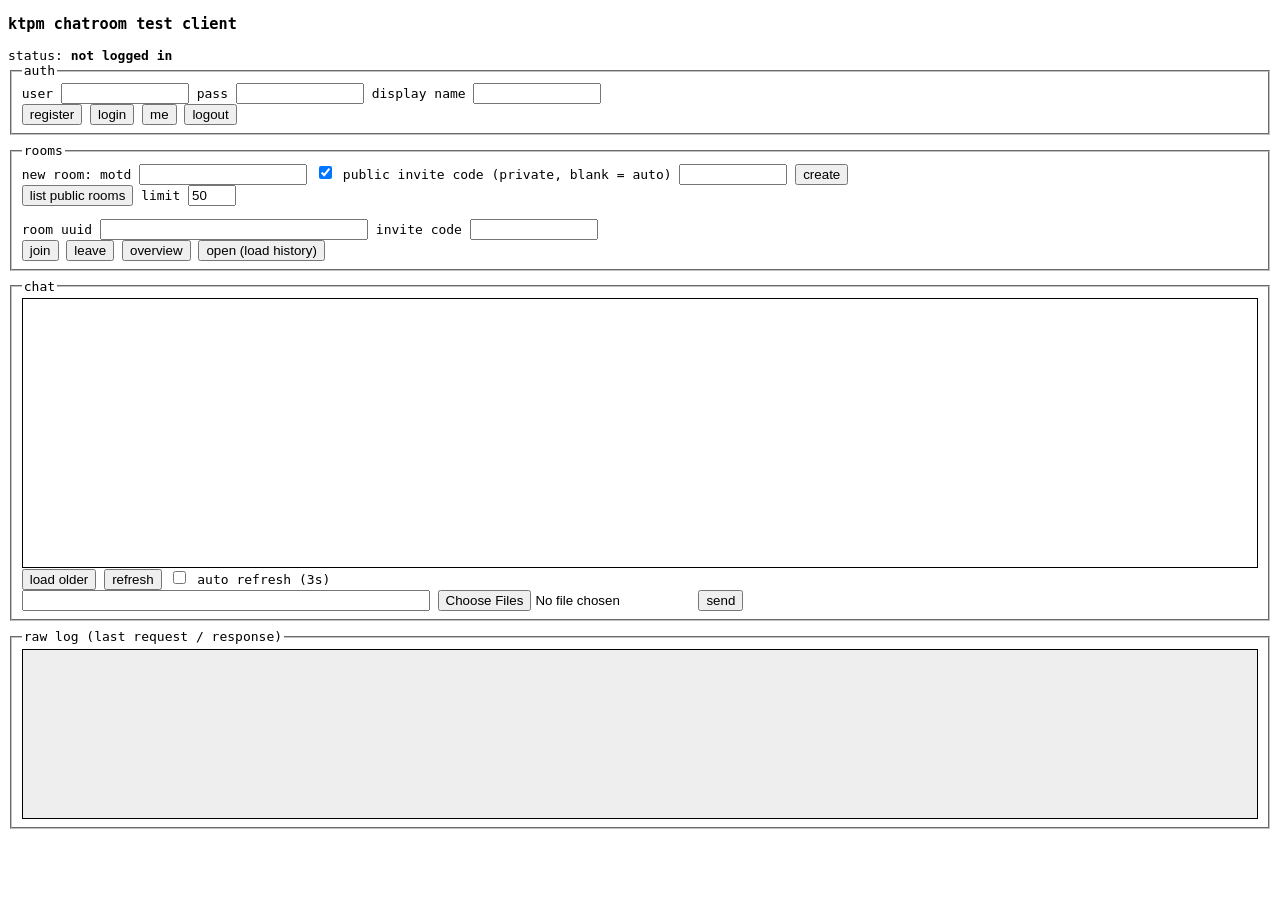
==== src/main/resources/public/index.html @ a8421471 "feat: added javalin endpoints, fixed some problems, basically finished" ====
<!DOCTYPE html>
<html>
<head>
<meta charset="UTF-8">
<title>ktpm chatroom (test client)</title>
<style>
  body { font-family: monospace; margin: 8px; }
  fieldset { margin-bottom: 8px; }
  input[type=text], input[type=password] { width: 260px; }
  #messages { border: 1px solid #000; height: 260px; overflow-y: scroll; padding: 4px; }
  .msg { border-bottom: 1px dotted #999; padding: 2px 0; }
  .meta { color: #666; }
  #log { border: 1px solid #000; height: 160px; overflow-y: scroll; padding: 4px; white-space: pre-wrap; background: #eee; }
</style>
</head>
<body>

<h3>ktpm chatroom test client</h3>
<div>status: <b id="whoami">not logged in</b></div>

<fieldset>
  <legend>auth</legend>
  user <input type="text" id="username" style="width:120px">
  pass <input type="password" id="password" style="width:120px">
  display name <input type="text" id="displayName" style="width:120px">
  <br>
  <button onclick="register()">register</button>
  <button onclick="login()">login</button>
  <button onclick="me()">me</button>
  <button onclick="logout()">logout</button>
</fieldset>

<fieldset>
  <legend>rooms</legend>
  new room: motd <input type="text" id="newMotd" style="width:160px">
  <label><input type="checkbox" id="newPublic" checked> public</label>
  invite code (private, blank = auto) <input type="text" id="newCode" style="width:100px">
  <button onclick="createRoom()">create</button>
  <br>
  <button onclick="listRooms()">list public rooms</button>
  limit <input type="text" id="roomLimit" value="50" style="width:40px">
  <ul id="rooms"></ul>
  room uuid <input type="text" id="roomId">
  invite code <input type="text" id="inviteCode" style="width:120px">
  <br>
  <button onclick="joinRoom()">join</button>
  <button onclick="leaveRoom()">leave</button>
  <button onclick="overview()">overview</button>
  <button onclick="loadHistory(true)">open (load history)</button>
</fieldset>

<fieldset>
  <legend>chat</legend>
  <div id="messages"></div>
  <button onclick="loadHistory(false)">load older</button>
  <button onclick="loadHistory(true)">refresh</button>
  <label><input type="checkbox" id="autoRefresh" onchange="toggleAuto()"> auto refresh (3s)</label>
  <br>
  <input type="text" id="content" style="width:400px" onkeydown="if(event.key==='Enter')sendMessage()">
  <input type="file" id="file" multiple>
  <button onclick="sendMessage()">send</button>
</fieldset>

<fieldset>
  <legend>raw log (last request / response)</legend>
  <div id="log"></div>
</fieldset>

<script>
var session = localStorage.getItem('session') || null;
var oldest = null;      // uuid of oldest loaded message, for "load older"
var autoTimer = null;

function $(id) { return document.getElementById(id); }

function log(s) {
  var d = $('log');
  d.textContent += s + '\n';
  d.scrollTop = d.scrollHeight;
}

async function api(method, path, body) {
  var headers = {};
  if (body !== undefined) headers['Content-Type'] = 'application/json';
  if (session) headers['Authorization'] = 'Bearer ' + session;
  log('> ' + method + ' ' + path + (body !== undefined ? ' ' + JSON.stringify(body).slice(0, 300) : ''));
  var res, text;
  try {
    res = await fetch(path, { method: method, headers: headers, body: body !== undefined ? JSON.stringify(body) : undefined });
    text = await res.text();
  } catch (e) {
    log('< NETWORK ERROR ' + e);
    return { ok: false, status: 0, data: null };
  }
  var data = null;
  try { data = text ? JSON.parse(text) : null; } catch (e) { data = text; }
  log('< ' + res.status + ' ' + (typeof data === 'string' ? data : JSON.stringify(data)).slice(0, 600));
  return { ok: res.ok, status: res.status, data: data };
}

function esc(s) {
  return String(s).replace(/&/g, '&amp;').replace(/</g, '&lt;').replace(/>/g, '&gt;');
}

// ---- auth ----
async function register() {
  await api('POST', '/api/auth/register', {
    username: $('username').value, password: $('password').value,
    display_name: $('displayName').value || undefined
  });
}

async function login() {
  var r = await api('POST', '/api/auth/login', { username: $('username').value, password: $('password').value });
  if (r.ok) {
    session = r.data.session_id;
    localStorage.setItem('session', session);
    await me();
  }
}

async function me() {
  var r = await api('GET', '/api/auth/me');
  if (r.ok) {
    $('whoami').textContent = r.data.display_name + ' (' + r.data.username + ') ' + r.data.uuid;
  } else {
    $('whoami').textContent = 'not logged in';
  }
}

async function logout() {
  await api('POST', '/api/auth/logout');
  session = null;
  localStorage.removeItem('session');
  $('whoami').textContent = 'not logged in';
}

// ---- rooms ----
async function listRooms() {
  var r = await api('GET', '/api/chatrooms/listing?limit=' + encodeURIComponent($('roomLimit').value || 0));
  var ul = $('rooms');
  ul.innerHTML = '';
  if (!r.ok) return;
  r.data.public_rooms.forEach(function (room) {
    var li = document.createElement('li');
    li.innerHTML = esc(room.roomUUID) + ' | ' + esc(room.motd) + ' | members: ' + room.members + ' ';
    var b = document.createElement('button');
    b.textContent = 'select';
    b.onclick = function () { $('roomId').value = room.roomUUID; };
    li.appendChild(b);
    ul.appendChild(li);
  });
}

function roomId() {
  var id = $('roomId').value.trim();
  if (!id) alert('enter a room uuid');
  return id;
}

async function createRoom() {
  var r = await api('POST', '/api/chatrooms', {
    motd: $('newMotd').value, is_public: $('newPublic').checked,
    invite_code: $('newCode').value || undefined
  });
  if (r.ok) {
    $('roomId').value = r.data.room_uuid;
    $('inviteCode').value = r.data.invite_code || '';
    alert('created ' + r.data.room_uuid + (r.data.invite_code ? '\ninvite code: ' + r.data.invite_code : ''));
  }
}

async function joinRoom() {
  var id = roomId(); if (!id) return;
  var code = $('inviteCode').value;
  await api('POST', '/api/chatrooms/' + id + '/join', code ? { room_invite_code: code } : {});
}

async function leaveRoom() {
  var id = roomId(); if (!id) return;
  await api('POST', '/api/chatrooms/' + id + '/leave', { silent_leave: false });
}

async function overview() {
  var id = roomId(); if (!id) return;
  var r = await api('GET', '/api/chatrooms/' + id + '/overview');
  if (r.ok) alert('motd: ' + r.data.motd + '\nowner: ' + r.data.owner + '\nmembers: ' + r.data.member_names.join(', '));
}

// ---- messages ----
function renderMessage(m) {
  var d = document.createElement('div');
  d.className = 'msg';
  d.dataset.uuid = m.chatMessageUUID;
  var t = new Date(m.unixTimestamp).toLocaleString();
  var html = '<span class="meta">[' + esc(t) + '] <b>' + esc(m.sender) + '</b>:</span> ' + esc(m.content);
  if (m.attachments && m.attachments.length) html += ' <span class="meta">attachments: ' + esc(m.attachments.join(', ')) + '</span>';
  html += ' <span class="meta">(' + esc(m.chatMessageUUID.slice(0, 8)) + ')</span> ';
  d.innerHTML = html;
  var e = document.createElement('button');
  e.textContent = 'edit';
  e.onclick = function () { editMessage(m); };
  var x = document.createElement('button');
  x.textContent = 'del';
  x.onclick = function () { deleteMessage(m); };
  d.appendChild(e);
  d.appendChild(x);
  return d;
}

// fresh=true: reload newest page. fresh=false: prepend the page before the oldest loaded message
async function loadHistory(fresh) {
  var id = roomId(); if (!id) return;
  var box = $('messages');
  var q = '?limit=50';
  if (!fresh && oldest) q += '&before_message=' + oldest;
  if (fresh) { box.innerHTML = ''; oldest = null; }
  var r = await api('GET', '/api/chatrooms/' + id + '/history' + q);
  if (!r.ok) return;
  var msgs = r.data.messages; // old -> new
  if (!msgs.length) return;
  var prevHeight = box.scrollHeight;
  var frag = document.createDocumentFragment();
  msgs.forEach(function (m) { frag.appendChild(renderMessage(m)); });
  box.insertBefore(frag, box.firstChild);
  oldest = msgs[0].chatMessageUUID;
  if (fresh) box.scrollTop = box.scrollHeight;
  else box.scrollTop = box.scrollHeight - prevHeight;
}

function readFile(f) {
  return new Promise(function (resolve, reject) {
    var fr = new FileReader();
    fr.onload = function () { resolve({ attachment: fr.result.split(',')[1], size: f.size }); };
    fr.onerror = reject;
    fr.readAsDataURL(f);
  });
}

async function sendMessage() {
  var id = roomId(); if (!id) return;
  var body = { message_content: $('content').value };
  var files = $('file').files;
  if (files.length) body.uploaded_files = await Promise.all(Array.prototype.map.call(files, readFile));
  var r = await api('POST', '/api/chatrooms/' + id + '/messages', body);
  if (r.ok) {
    $('content').value = '';
    $('file').value = '';
    loadHistory(true);
  }
}

async function editMessage(m) {
  var id = roomId(); if (!id) return;
  var text = prompt('new content', m.content);
  if (text === null) return;
  var keep = confirm('keep attachments? (OK = yes, Cancel = no)');
  var r = await api('PATCH', '/api/chatrooms/' + id + '/messages/' + m.chatMessageUUID, { new_content: text, keep_attachments: keep });
  if (r.ok) loadHistory(true);
}

async function deleteMessage(m) {
  var id = roomId(); if (!id) return;
  if (!confirm('delete this message?')) return;
  var r = await api('DELETE', '/api/chatrooms/' + id + '/messages/' + m.chatMessageUUID);
  if (r.ok) loadHistory(true);
}

function toggleAuto() {
  if (autoTimer) { clearInterval(autoTimer); autoTimer = null; }
  if ($('autoRefresh').checked) autoTimer = setInterval(function () { if ($('roomId').value.trim()) loadHistory(true); }, 3000);
}

if (session) me();
</script>
</body>
</html>
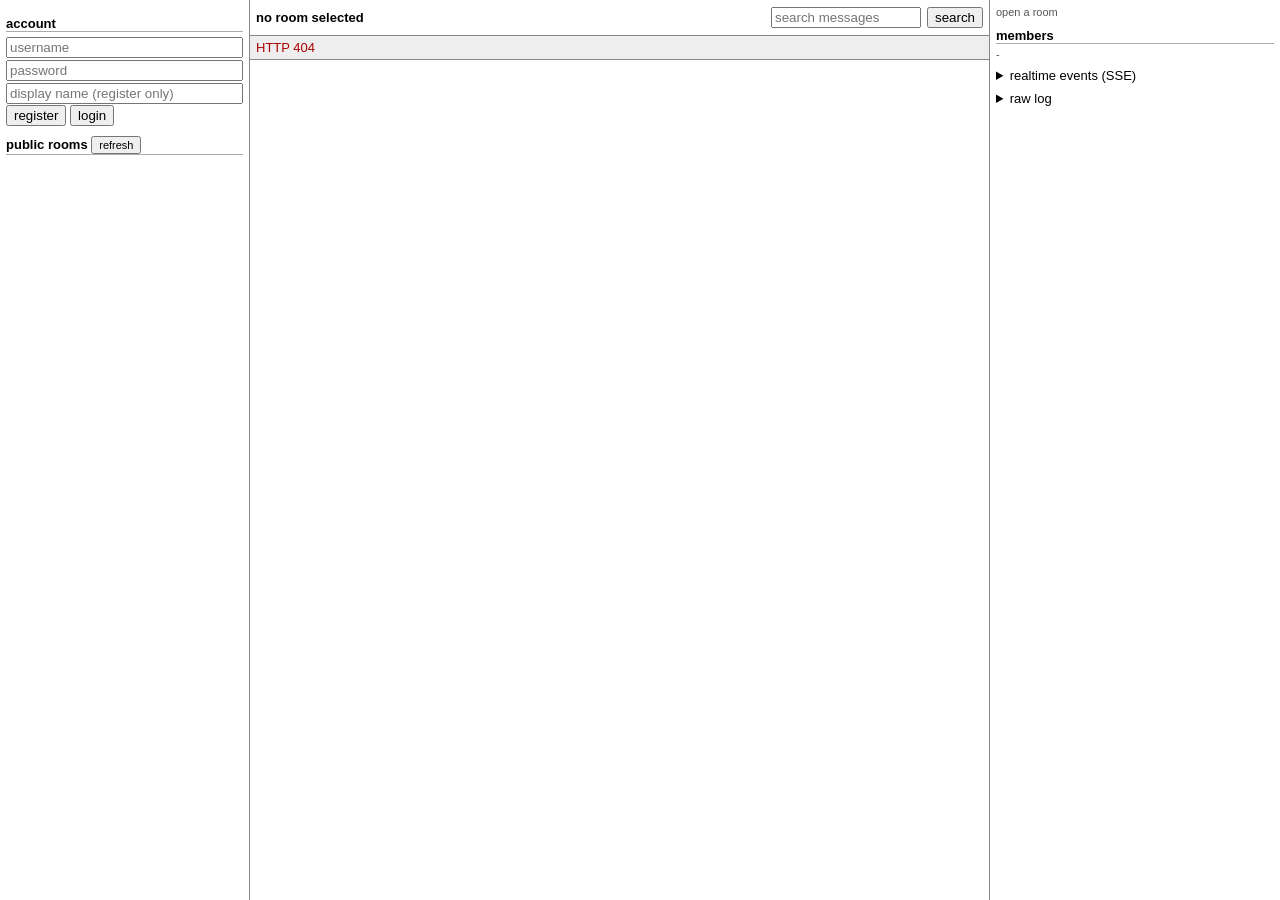
==== commit b6be1cc0: "feat: Added test frontend" ====
--- a/src/main/resources/public/index.html
+++ b/src/main/resources/public/index.html
@@ -2,76 +2,221 @@
 <html>
 <head>
 <meta charset="UTF-8">
+<meta name="viewport" content="width=device-width, initial-scale=1">
 <title>ktpm chatroom (test client)</title>
 <style>
-  body { font-family: monospace; margin: 8px; }
-  fieldset { margin-bottom: 8px; }
-  input[type=text], input[type=password] { width: 260px; }
-  #messages { border: 1px solid #000; height: 260px; overflow-y: scroll; padding: 4px; }
-  .msg { border-bottom: 1px dotted #999; padding: 2px 0; }
-  .meta { color: #666; }
-  #log { border: 1px solid #000; height: 160px; overflow-y: scroll; padding: 4px; white-space: pre-wrap; background: #eee; }
+  /* layout only: 3 columns like discord, left = account + rooms, middle = chat, right = room info + members */
+  * { box-sizing: border-box; }
+  html, body { height: 100%; margin: 0; }
+  body { font-family: sans-serif; font-size: 13px; }
+  #app { display: grid; grid-template-columns: 250px 1fr 290px; height: 100vh; }
+  .col { overflow-y: auto; padding: 6px; border-right: 1px solid #888; }
+  .col:last-child { border-right: none; }
+  #center { display: flex; flex-direction: column; padding: 0; overflow: hidden; }
+  #header { padding: 6px; border-bottom: 1px solid #888; display: flex; gap: 6px; align-items: center; flex-wrap: wrap; }
+  #header .grow { flex: 1; }
+  #banner { padding: 4px 6px; border-bottom: 1px solid #888; background: #eee; display: none; }
+  #messages { flex: 1; overflow-y: auto; padding: 6px; }
+  #composer { border-top: 1px solid #888; padding: 6px; display: flex; gap: 6px; align-items: center; flex-wrap: wrap; }
+  #composer #content { flex: 1; min-width: 160px; }
+  #joinbar { border-bottom: 1px solid #888; background: #eee; padding: 6px; }
+  .msg { padding: 3px 0; border-bottom: 1px dotted #aaa; }
+  .meta { color: #555; }
+  .content { white-space: pre-wrap; word-break: break-word; }
+  .att img, .att video { max-width: 280px; max-height: 200px; display: block; margin-top: 3px; }
+  .msg .acts { display: inline-block; margin-left: 6px; }
+  h4 { margin: 10px 0 4px 0; border-bottom: 1px solid #aaa; }
+  .row { display: flex; align-items: center; gap: 5px; padding: 2px 0; cursor: default; }
+  .row.click { cursor: pointer; }
+  .row.active { background: #ddd; }
+  .row .name { flex: 1; overflow: hidden; text-overflow: ellipsis; white-space: nowrap; }
+  .av { width: 24px; height: 24px; border: 1px solid #888; flex: none; display: inline-flex; align-items: center; justify-content: center; overflow: hidden; }
+  .av img { width: 100%; height: 100%; object-fit: cover; }
+  .big { width: 64px; height: 64px; }
+  .badge { border: 1px solid #888; padding: 0 3px; font-size: 11px; }
+  .member { padding: 3px 0; border-bottom: 1px dotted #aaa; }
+  .member .btns button { font-size: 11px; padding: 0 3px; }
+  input[type=text], input[type=password], select { width: 100%; margin: 1px 0; }
+  .inline input[type=text] { width: auto; }
+  .small { font-size: 11px; color: #555; }
+  .err { color: #a00; }
+  details { margin-top: 8px; }
+  #log, #events { height: 130px; overflow-y: scroll; white-space: pre-wrap; font-family: monospace; font-size: 11px; background: #eee; border: 1px solid #888; padding: 2px; }
+  .hidden { display: none !important; }
 </style>
 </head>
 <body>
-
-<h3>ktpm chatroom test client</h3>
-<div>status: <b id="whoami">not logged in</b></div>
-
-<fieldset>
-  <legend>auth</legend>
-  user <input type="text" id="username" style="width:120px">
-  pass <input type="password" id="password" style="width:120px">
-  display name <input type="text" id="displayName" style="width:120px">
-  <br>
-  <button onclick="register()">register</button>
-  <button onclick="login()">login</button>
-  <button onclick="me()">me</button>
-  <button onclick="logout()">logout</button>
-</fieldset>
-
-<fieldset>
-  <legend>rooms</legend>
-  new room: motd <input type="text" id="newMotd" style="width:160px">
-  <label><input type="checkbox" id="newPublic" checked> public</label>
-  invite code (private, blank = auto) <input type="text" id="newCode" style="width:100px">
-  <button onclick="createRoom()">create</button>
-  <br>
-  <button onclick="listRooms()">list public rooms</button>
-  limit <input type="text" id="roomLimit" value="50" style="width:40px">
-  <ul id="rooms"></ul>
-  room uuid <input type="text" id="roomId">
-  invite code <input type="text" id="inviteCode" style="width:120px">
-  <br>
-  <button onclick="joinRoom()">join</button>
-  <button onclick="leaveRoom()">leave</button>
-  <button onclick="overview()">overview</button>
-  <button onclick="loadHistory(true)">open (load history)</button>
-</fieldset>
-
-<fieldset>
-  <legend>chat</legend>
-  <div id="messages"></div>
-  <button onclick="loadHistory(false)">load older</button>
-  <button onclick="loadHistory(true)">refresh</button>
-  <label><input type="checkbox" id="autoRefresh" onchange="toggleAuto()"> auto refresh (3s)</label>
-  <br>
-  <input type="text" id="content" style="width:400px" onkeydown="if(event.key==='Enter')sendMessage()">
-  <input type="file" id="file" multiple>
-  <button onclick="sendMessage()">send</button>
-</fieldset>
-
-<fieldset>
-  <legend>raw log (last request / response)</legend>
-  <div id="log"></div>
-</fieldset>
+<div id="app">
+
+  <!-- left: account, rooms -->
+  <div class="col" id="left">
+    <div id="guest">
+      <h4>account</h4>
+      <input type="text" id="username" placeholder="username">
+      <input type="password" id="password" placeholder="password">
+      <input type="text" id="displayName" placeholder="display name (register only)">
+      <button onclick="register()">register</button>
+      <button onclick="login()">login</button>
+    </div>
+
+    <div id="user" class="hidden">
+      <h4>me</h4>
+      <div class="row"><span class="av big" id="meAvatar"></span><div><b id="meName"></b><br><span class="small" id="meSub"></span></div></div>
+      <button onclick="logout()">logout</button>
+      <details>
+        <summary>edit profile</summary>
+        <select id="mePresence">
+          <option>ONLINE</option><option>OFFLINE</option><option>AWAY</option><option>BUSY</option>
+        </select>
+        <input type="text" id="meDisplay" placeholder="display name">
+        <input type="text" id="meStatus" placeholder="status text">
+        <button onclick="saveProfile()">save profile</button><br>
+        avatar <input type="file" id="meFile" accept="image/*" style="width:120px">
+        <button onclick="uploadAvatar()">upload</button>
+        <button onclick="removeAvatar()">remove</button>
+      </details>
+    </div>
+
+    <div id="roomtools" class="hidden">
+      <h4>my rooms <button onclick="loadMine()" style="font-size:11px">refresh</button></h4>
+      <div id="mine"></div>
+    </div>
+
+    <h4>public rooms <button onclick="loadPublic()" style="font-size:11px">refresh</button></h4>
+    <div id="pub"></div>
+
+    <details id="moretools" class="hidden">
+      <summary>create room / join with code</summary>
+      <h4>create room</h4>
+      <input type="text" id="newName" placeholder="name">
+      <input type="text" id="newMotd" placeholder="motd">
+      <label><input type="checkbox" id="newPublic" checked> public</label>
+      <input type="text" id="newCode" placeholder="invite code (private, blank = auto)">
+      <button onclick="createRoom()">create</button>
+
+      <h4>join with invite code</h4>
+      <input type="text" id="joinCode" placeholder="invite code">
+      <button onclick="previewInvite()">preview</button>
+      <button onclick="joinInvite()">join</button>
+    </details>
+  </div>
+
+  <!-- middle: chat -->
+  <div class="col" id="center">
+    <div id="header">
+      <b id="roomTitle">no room selected</b>
+      <span class="small grow" id="roomMotd"></span>
+      <input type="text" id="searchQ" placeholder="search messages" style="width:150px" onkeydown="if(event.key==='Enter')search()">
+      <button onclick="search()">search</button>
+    </div>
+    <div id="joinbar" class="hidden">
+      <span id="joinMsg"></span>
+      <input type="text" id="roomCode" placeholder="invite code" style="width:160px">
+      <button id="joinBtn" onclick="joinCurrent()"><b>join room</b></button>
+    </div>
+    <div id="banner"></div>
+    <div id="messages"></div>
+    <div id="composer" class="hidden">
+      <input type="text" id="content" placeholder="message (emoji ok)" onkeydown="if(event.key==='Enter')sendMessage()">
+      <input type="file" id="files" multiple style="width:170px">
+      <button id="recBtn" onclick="toggleRecord()">rec voice</button>
+      <button onclick="sendMessage()">send</button>
+    </div>
+  </div>
+
+  <!-- right: room info, members -->
+  <div class="col" id="right">
+    <div id="roomInfo" class="small">open a room</div>
+
+    <div id="manage" class="hidden">
+      <details><summary><b>manage room</b></summary>
+      <input type="text" id="editName" placeholder="name">
+      <input type="text" id="editMotd" placeholder="motd">
+      <button onclick="saveRoom()">save</button><br>
+      avatar <input type="file" id="roomFile" accept="image/*" style="width:120px">
+      <button onclick="setRoomAvatar()">upload</button>
+      <button onclick="delRoomAvatar()">remove</button><br>
+      <span id="inviteBox">
+        <button onclick="resetCode()">new invite code</button>
+        <input type="text" id="customCode" placeholder="custom code (optional)" style="width:120px">
+      </span>
+      </details>
+    </div>
+
+    <div id="leaveBox" class="hidden">
+      <h4>leave / delete</h4>
+      <label><input type="checkbox" id="silent"> silent leave</label>
+      <input type="text" id="reason" placeholder="reason (optional)">
+      <button onclick="leaveRoom()" id="leaveBtn">leave</button>
+      <button onclick="deleteRoom()" id="delBtn" class="hidden">delete room</button>
+    </div>
+
+    <div id="permBox" class="hidden">
+      <h4>permissions: <span id="permWho"></span></h4>
+      <div id="permChecks"></div>
+      <button onclick="applyPerms()">apply</button>
+      <button onclick="closePerms()">cancel</button>
+    </div>
+
+    <h4>members</h4>
+    <div id="members" class="small">-</div>
+
+    <details>
+      <summary>realtime events (SSE)</summary>
+      <div id="events"></div>
+    </details>
+    <details>
+      <summary>raw log</summary>
+      <div id="log"></div>
+    </details>
+  </div>
+</div>
 
 <script>
-var session = localStorage.getItem('session') || null;
-var oldest = null;      // uuid of oldest loaded message, for "load older"
-var autoTimer = null;
+var PERMS = [
+  ['SEND_MESSAGES', 1], ['EDIT_MESSAGES', 2], ['DELETE_MESSAGES', 4], ['KICK_MEMBERS', 8],
+  ['BAN_MEMBERS', 16], ['MANAGE_ROOM', 32], ['MUTE_MEMBERS', 64], ['GRANT_PERMISSIONS', 128]
+];
+var P = { DELETE: 4, KICK: 8, BAN: 16, MANAGE: 32, MUTE: 64, GRANT: 128 };
+var MUTED = 1, BANNED = 2;
+
+var S = {
+  session: localStorage.getItem('session'),
+  me: null,
+  room: null,        // current room uuid
+  overview: null,
+  members: [],
+  myBits: 0,
+  inRoom: false,
+  oldest: null,      // uuid of the oldest loaded message, for "load older"
+  searchQ: null,
+  unread: {},
+  mineIds: {},
+  es: null,
+  permTarget: null,
+  recorder: null
+};
 
 function $(id) { return document.getElementById(id); }
+
+/** tiny element builder, text goes in as text nodes so nothing is ever parsed as html */
+function h(tag, attrs) {
+  var el = document.createElement(tag);
+  for (var k in (attrs || {})) {
+    if (k === 'onclick') el.onclick = attrs[k];
+    else if (k === 'class') el.className = attrs[k];
+    else el.setAttribute(k, attrs[k]);
+  }
+  for (var i = 2; i < arguments.length; i++) {
+    var c = arguments[i];
+    if (c === null || c === undefined || c === false) continue;
+    el.appendChild(typeof c === 'object' ? c : document.createTextNode(String(c)));
+  }
+  return el;
+}
+function btn(label, fn) { return h('button', { onclick: fn }, label); }
+function clear(el) { while (el.firstChild) el.removeChild(el.firstChild); }
+function show(id, on) { $(id).classList.toggle('hidden', !on); }
 
 function log(s) {
   var d = $('log');
@@ -79,14 +224,21 @@
   d.scrollTop = d.scrollHeight;
 }
 
-async function api(method, path, body) {
+async function api(method, path, body, extra) {
   var headers = {};
-  if (body !== undefined) headers['Content-Type'] = 'application/json';
-  if (session) headers['Authorization'] = 'Bearer ' + session;
-  log('> ' + method + ' ' + path + (body !== undefined ? ' ' + JSON.stringify(body).slice(0, 300) : ''));
+  var payload;
+  if (extra && extra.raw !== undefined) {
+    payload = extra.raw;
+    if (extra.name) headers['X-File-Name'] = extra.name;
+  } else if (body !== undefined) {
+    headers['Content-Type'] = 'application/json';
+    payload = JSON.stringify(body);
+  }
+  if (S.session) headers['Authorization'] = 'Bearer ' + S.session;
+  log('> ' + method + ' ' + path + (body !== undefined ? ' ' + JSON.stringify(body).slice(0, 200) : ''));
   var res, text;
   try {
-    res = await fetch(path, { method: method, headers: headers, body: body !== undefined ? JSON.stringify(body) : undefined });
+    res = await fetch(path, { method: method, headers: headers, body: payload });
     text = await res.text();
   } catch (e) {
     log('< NETWORK ERROR ' + e);
@@ -94,184 +246,606 @@
   }
   var data = null;
   try { data = text ? JSON.parse(text) : null; } catch (e) { data = text; }
-  log('< ' + res.status + ' ' + (typeof data === 'string' ? data : JSON.stringify(data)).slice(0, 600));
+  log('< ' + res.status + ' ' + (typeof data === 'string' ? data : JSON.stringify(data)).slice(0, 300));
+  if (!res.ok) alertErr(data, res.status);
   return { ok: res.ok, status: res.status, data: data };
 }
 
-function esc(s) {
-  return String(s).replace(/&/g, '&amp;').replace(/</g, '&lt;').replace(/>/g, '&gt;');
-}
-
-// ---- auth ----
+function alertErr(data, status) {
+  var msg = data && data.error_message ? data.error_message : ('HTTP ' + status);
+  $('banner').style.display = 'block';
+  $('banner').className = 'err';
+  $('banner').textContent = msg;
+  clearTimeout(alertErr.t);
+  alertErr.t = setTimeout(function () { renderBanner(); }, 4000);
+}
+
+function renderBanner() {
+  var b = $('banner');
+  b.className = '';
+  clear(b);
+  if (S.searchQ) {
+    b.style.display = 'block';
+    b.appendChild(document.createTextNode('search results for "' + S.searchQ + '" '));
+    b.appendChild(btn('exit search', function () { S.searchQ = null; $('searchQ').value = ''; renderBanner(); loadPage(true); }));
+  } else {
+    b.style.display = 'none';
+  }
+}
+
+function avatarEl(url, name, cls) {
+  var d = h('span', { class: 'av ' + (cls || '') });
+  if (url) d.appendChild(h('img', { src: url + (url.indexOf('?') < 0 ? '?t=' + Date.now() : '') }));
+  else d.appendChild(document.createTextNode((name || '?').charAt(0).toUpperCase()));
+  return d;
+}
+
+function fileToB64(file) {
+  return new Promise(function (resolve, reject) {
+    var r = new FileReader();
+    r.onload = function () { resolve(String(r.result).split(',')[1] || ''); };
+    r.onerror = reject;
+    r.readAsDataURL(file);
+  });
+}
+function fileBytes(file) { return file.arrayBuffer(); }
+
+/* ---------------- auth / profile ---------------- */
+
 async function register() {
-  await api('POST', '/api/auth/register', {
+  var r = await api('POST', '/api/auth/register', {
     username: $('username').value, password: $('password').value,
     display_name: $('displayName').value || undefined
   });
+  if (r.ok) login();
 }
 
 async function login() {
   var r = await api('POST', '/api/auth/login', { username: $('username').value, password: $('password').value });
-  if (r.ok) {
-    session = r.data.session_id;
-    localStorage.setItem('session', session);
-    await me();
-  }
-}
-
-async function me() {
-  var r = await api('GET', '/api/auth/me');
-  if (r.ok) {
-    $('whoami').textContent = r.data.display_name + ' (' + r.data.username + ') ' + r.data.uuid;
-  } else {
-    $('whoami').textContent = 'not logged in';
-  }
+  if (!r.ok) return;
+  S.session = r.data.session_id;
+  localStorage.setItem('session', S.session);
+  await boot();
 }
 
 async function logout() {
   await api('POST', '/api/auth/logout');
-  session = null;
+  dropSession();
+}
+
+function dropSession() {
+  S.session = null; S.me = null; S.room = null;
   localStorage.removeItem('session');
-  $('whoami').textContent = 'not logged in';
-}
-
-// ---- rooms ----
-async function listRooms() {
-  var r = await api('GET', '/api/chatrooms/listing?limit=' + encodeURIComponent($('roomLimit').value || 0));
-  var ul = $('rooms');
-  ul.innerHTML = '';
-  if (!r.ok) return;
-  r.data.public_rooms.forEach(function (room) {
-    var li = document.createElement('li');
-    li.innerHTML = esc(room.roomUUID) + ' | ' + esc(room.motd) + ' | members: ' + room.members + ' ';
-    var b = document.createElement('button');
-    b.textContent = 'select';
-    b.onclick = function () { $('roomId').value = room.roomUUID; };
-    li.appendChild(b);
-    ul.appendChild(li);
+  if (S.es) { S.es.close(); S.es = null; }
+  renderMe();
+  clear($('mine'));
+  S.mineIds = {};
+  closeRoom();
+  loadPublic();
+}
+
+async function boot() {
+  if (!S.session) { renderMe(); loadPublic(); return; }
+  var r = await api('GET', '/api/auth/me');
+  if (!r.ok) { dropSession(); return; }
+  S.me = r.data;
+  renderMe();
+  connectSSE();
+  refreshLists();
+  if (S.room) openRoom(S.room);
+}
+
+function renderMe() {
+  show('guest', !S.me);
+  show('user', !!S.me);
+  show('roomtools', !!S.me);
+  show('moretools', !!S.me);
+  if (!S.me) return;
+  var a = $('meAvatar');
+  clear(a);
+  if (S.me.avatar) a.appendChild(h('img', { src: S.me.avatar + '?t=' + Date.now() }));
+  else a.appendChild(document.createTextNode(S.me.display_name.charAt(0).toUpperCase()));
+  $('meName').textContent = S.me.display_name;
+  $('meSub').textContent = '@' + S.me.username + ' - ' + S.me.presence + (S.me.status_text ? ' - ' + S.me.status_text : '');
+  $('mePresence').value = S.me.presence;
+  $('meDisplay').value = S.me.display_name;
+  $('meStatus').value = S.me.status_text || '';
+}
+
+async function saveProfile() {
+  var r = await api('PATCH', '/api/user/me', {
+    display_name: $('meDisplay').value, presence: $('mePresence').value, status_text: $('meStatus').value
   });
-}
-
-function roomId() {
-  var id = $('roomId').value.trim();
-  if (!id) alert('enter a room uuid');
-  return id;
+  if (r.ok) { S.me = r.data; renderMe(); }
+}
+
+async function uploadAvatar() {
+  var f = $('meFile').files[0];
+  if (!f) return;
+  var up = await api('POST', '/api/assets', undefined, { raw: await fileBytes(f), name: f.name });
+  if (!up.ok) return;
+  var r = await api('PATCH', '/api/user/me', { avatar: up.data.asset_uuid });
+  if (r.ok) { S.me = r.data; renderMe(); }
+}
+
+async function removeAvatar() {
+  var r = await api('PATCH', '/api/user/me', { avatar: null });
+  if (r.ok) { S.me = r.data; renderMe(); }
+}
+
+/* ---------------- room lists ---------------- */
+
+function roomRow(room, withJoin) {
+  var id = room.roomUUID;
+  var joinable = withJoin && S.me && !S.mineIds[id];
+  var row = h('div', { class: 'row click' + (id === S.room ? ' active' : ''), onclick: function () { openRoom(id); } },
+    avatarEl(room.avatar, room.name),
+    h('span', { class: 'name' }, room.name || id),
+    S.unread[id] ? h('span', { class: 'badge' }, S.unread[id]) : null,
+    h('span', { class: 'small' }, room.members),
+    (joinable ? h('button', { onclick: function (e) { e.stopPropagation(); quickJoin(id); } }, 'join') : null));
+  row.title = (room.motd || '') + '\n' + id;
+  return row;
+}
+
+async function loadMine() {
+  if (!S.me) return;
+  var r = await api('GET', '/api/chatrooms/mine?limit=100');
+  if (!r.ok) return;
+  var box = $('mine');
+  clear(box);
+  S.mineIds = {};
+  r.data.rooms.forEach(function (room) { S.mineIds[room.roomUUID] = true; box.appendChild(roomRow(room)); });
+}
+
+async function loadPublic() {
+  var r = await api('GET', '/api/chatrooms/listing?limit=100');
+  if (!r.ok) return;
+  var box = $('pub');
+  clear(box);
+  r.data.public_rooms.forEach(function (room) { box.appendChild(roomRow(room, true)); });
+}
+
+async function refreshLists() {
+  await loadMine(); // public list needs to know which rooms are already mine
+  await loadPublic();
+}
+
+async function quickJoin(id) {
+  var r = await api('POST', '/api/chatrooms/' + id + '/join', {});
+  if (!r.ok) return;
+  await refreshLists();
+  openRoom(id);
 }
 
 async function createRoom() {
   var r = await api('POST', '/api/chatrooms', {
-    motd: $('newMotd').value, is_public: $('newPublic').checked,
-    invite_code: $('newCode').value || undefined
+    name: $('newName').value, motd: $('newMotd').value,
+    is_public: $('newPublic').checked, invite_code: $('newCode').value || undefined
   });
-  if (r.ok) {
-    $('roomId').value = r.data.room_uuid;
-    $('inviteCode').value = r.data.invite_code || '';
-    alert('created ' + r.data.room_uuid + (r.data.invite_code ? '\ninvite code: ' + r.data.invite_code : ''));
-  }
-}
-
-async function joinRoom() {
-  var id = roomId(); if (!id) return;
-  var code = $('inviteCode').value;
-  await api('POST', '/api/chatrooms/' + id + '/join', code ? { room_invite_code: code } : {});
+  if (!r.ok) return;
+  refreshLists();
+  openRoom(r.data.room_uuid);
+}
+
+async function previewInvite() {
+  var code = $('joinCode').value.trim();
+  if (!code) return;
+  var r = await api('GET', '/api/chatrooms/invite/' + encodeURIComponent(code));
+  if (r.ok) alert(r.data.name + '\n' + r.data.motd + '\nmembers: ' + r.data.member_count + '\nowner: ' + r.data.owner);
+}
+
+async function joinInvite() {
+  var code = $('joinCode').value.trim();
+  if (!code) return;
+  var r = await api('POST', '/api/chatrooms/invite/' + encodeURIComponent(code) + '/join');
+  if (!r.ok) return;
+  $('joinCode').value = '';
+  refreshLists();
+  openRoom(r.data.room_uuid);
+}
+
+/* ---------------- current room ---------------- */
+
+function closeRoom() {
+  S.room = null; S.overview = null; S.members = []; S.myBits = 0; S.inRoom = false; S.searchQ = null;
+  $('roomTitle').textContent = 'no room selected';
+  $('roomMotd').textContent = '';
+  clear($('messages'));
+  clear($('members'));
+  $('roomInfo').textContent = 'open a room';
+  show('composer', false); show('joinbar', false); show('manage', false); show('leaveBox', false); show('permBox', false);
+  renderBanner();
+}
+
+async function openRoom(id) {
+  S.room = id; S.searchQ = null; S.oldest = null; S.permTarget = null;
+  delete S.unread[id];
+  clear($('messages'));
+  show('permBox', false);
+  renderBanner();
+  refreshLists();
+  await loadOverview();
+  if (S.room !== id) return;
+  if (!S.overview) { $('roomTitle').textContent = 'cannot open this room'; return; }
+  await loadMembers();
+  await loadPage(true);
+}
+
+async function loadOverview() {
+  var r = await api('GET', '/api/chatrooms/' + S.room + '/overview');
+  S.overview = r.ok ? r.data : null;
+  renderRoomInfo();
+}
+
+async function loadMembers() {
+  var m = null;
+  if (S.me) {
+    var r = await api('GET', '/api/chatrooms/' + S.room + '/members');
+    if (r.ok) m = r.data.members;
+  }
+  S.myBits = 0; S.inRoom = false;
+  if (m) {
+    S.members = m;
+    var mine = m.filter(function (x) { return S.me && x.uuid === S.me.uuid; })[0];
+    S.inRoom = !!mine && mine.is_in_room;
+    S.myBits = mine ? mine.permission_bits : 0;
+  } else {
+    S.members = S.overview ? S.overview.members : []; // not a member: only the public summary
+  }
+  renderMembers();
+  renderRoomInfo();
+}
+
+function isOwner() { return !!(S.me && S.overview && S.overview.owner_uuid === S.me.uuid); }
+function can(bit) { return isOwner() || (S.myBits & bit) !== 0; }
+
+function renderRoomInfo() {
+  var o = S.overview;
+  var box = $('roomInfo');
+  clear(box);
+  if (!o) { $('roomTitle').textContent = 'cannot open this room'; show('manage', false); show('leaveBox', false); return; }
+  $('roomTitle').textContent = o.name;
+  $('roomMotd').textContent = o.motd;
+  box.appendChild(h('div', { class: 'row' }, avatarEl(o.avatar, o.name, 'big'),
+    h('div', {}, h('b', {}, o.name), h('br'), o.is_public ? 'public' : 'private', ' - ', o.member_count, ' members', h('br'),
+      'owner: ', o.owner, h('br'), 'created: ', new Date(o.createdAt).toLocaleString())));
+  if (o.invite_code) {
+    box.appendChild(h('div', {}, 'invite code: ', h('b', {}, o.invite_code), h('br'),
+      'link: ', h('code', {}, location.origin + '/api/chatrooms/invite/' + o.invite_code)));
+  }
+  $('editName').value = o.name;
+  $('editMotd').value = o.motd;
+  show('manage', S.inRoom && can(P.MANAGE));
+  $('inviteBox').style.display = o.is_public ? 'none' : '';
+  show('leaveBox', S.inRoom);
+  show('delBtn', isOwner());
+  show('leaveBtn', !isOwner());
+  show('composer', S.inRoom);
+  show('joinbar', !S.inRoom);
+  $('joinMsg').textContent = !S.me ? 'log in to join this room.' : (o.is_public ? 'you are viewing this room, not a member yet.' : 'private room, enter the invite code to join.');
+  $('roomCode').style.display = (S.me && !o.is_public) ? '' : 'none';
+  $('joinBtn').style.display = S.me ? '' : 'none';
+}
+
+function renderMembers() {
+  var box = $('members');
+  clear(box);
+  var banned = [];
+  S.members.forEach(function (m) {
+    if (m.is_in_room === false) { banned.push(m); return; }
+    box.appendChild(memberRow(m));
+  });
+  if (banned.length) {
+    box.appendChild(h('h4', {}, 'banned'));
+    banned.forEach(function (m) { box.appendChild(memberRow(m)); });
+  }
+}
+
+function memberRow(m) {
+  var ownerRow = S.overview && m.uuid === S.overview.owner_uuid;
+  var self = S.me && m.uuid === S.me.uuid;
+  var inRoom = m.is_in_room !== false;
+  var row = h('div', { class: 'member' },
+    h('div', { class: 'row' }, avatarEl(m.avatar, m.display_name),
+      h('span', { class: 'name' }, m.display_name),
+      ownerRow ? h('span', { class: 'badge' }, 'owner') : null,
+      (m.status_bits & MUTED) ? h('span', { class: 'badge' }, 'muted') : null,
+      !inRoom ? h('span', { class: 'badge' }, 'banned') : null,
+      inRoom ? h('span', { class: 'small' }, m.presence) : null),
+    m.status_text ? h('div', { class: 'small' }, m.status_text) : null);
+  // moderation buttons, the server enforces the real rules (cant touch owner/admins etc)
+  if (S.inRoom && m.permission_bits !== undefined && !ownerRow && !self) {
+    var b = h('div', { class: 'btns' });
+    var uid = m.uuid;
+    if (inRoom && can(P.KICK)) b.appendChild(btn('kick', function () { moderate(uid, 'kick'); }));
+    if (inRoom && can(P.BAN)) b.appendChild(btn('ban', function () { moderate(uid, 'ban'); }));
+    if (!inRoom && can(P.BAN)) b.appendChild(btn('unban', function () { moderate(uid, 'unban'); }));
+    if (inRoom && can(P.MUTE)) {
+      b.appendChild((m.status_bits & MUTED)
+        ? btn('unmute', function () { moderate(uid, 'unmute'); })
+        : btn('mute', function () { moderate(uid, 'mute'); }));
+    }
+    if (inRoom && can(P.GRANT)) b.appendChild(btn('perms', function () { openPerms(m); }));
+    if (inRoom && isOwner()) b.appendChild(btn('make owner', function () { transfer(uid, m.display_name); }));
+    row.appendChild(b);
+  }
+  return row;
+}
+
+async function moderate(uid, action) {
+  var reason = (action === 'kick' || action === 'ban') ? prompt('reason (optional)') : null;
+  var r = await api('POST', '/api/chatrooms/' + S.room + '/members/' + uid + '/' + action, reason ? { reason: reason } : {});
+  if (r.ok) { loadMembers(); loadOverview(); }
+}
+
+async function transfer(uid, name) {
+  if (!confirm('transfer ownership to ' + name + '?')) return;
+  var r = await api('POST', '/api/chatrooms/' + S.room + '/transfer-ownership', { new_owner: uid });
+  if (r.ok) { loadOverview().then(loadMembers); }
+}
+
+function openPerms(m) {
+  S.permTarget = m.uuid;
+  $('permWho').textContent = m.display_name;
+  var box = $('permChecks');
+  clear(box);
+  PERMS.forEach(function (p) {
+    var cb = h('input', { type: 'checkbox', 'data-bit': p[1] });
+    cb.checked = (m.permission_bits & p[1]) !== 0;
+    box.appendChild(h('div', {}, h('label', {}, cb, ' ' + p[0])));
+  });
+  show('permBox', true);
+}
+
+function closePerms() { S.permTarget = null; show('permBox', false); }
+
+async function applyPerms() {
+  var bits = 0;
+  Array.prototype.forEach.call($('permChecks').querySelectorAll('input'), function (cb) {
+    if (cb.checked) bits |= parseInt(cb.getAttribute('data-bit'), 10);
+  });
+  var r = await api('PUT', '/api/chatrooms/' + S.room + '/members/' + S.permTarget + '/permissions', { permission_bits: bits });
+  if (r.ok) { closePerms(); loadMembers(); }
+}
+
+async function joinCurrent() {
+  var code = $('roomCode').value.trim();
+  var r = await api('POST', '/api/chatrooms/' + S.room + '/join', code ? { room_invite_code: code } : {});
+  if (!r.ok) return;
+  $('roomCode').value = '';
+  refreshLists();
+  openRoom(S.room);
 }
 
 async function leaveRoom() {
-  var id = roomId(); if (!id) return;
-  await api('POST', '/api/chatrooms/' + id + '/leave', { silent_leave: false });
-}
-
-async function overview() {
-  var id = roomId(); if (!id) return;
-  var r = await api('GET', '/api/chatrooms/' + id + '/overview');
-  if (r.ok) alert('motd: ' + r.data.motd + '\nowner: ' + r.data.owner + '\nmembers: ' + r.data.member_names.join(', '));
-}
-
-// ---- messages ----
-function renderMessage(m) {
-  var d = document.createElement('div');
-  d.className = 'msg';
-  d.dataset.uuid = m.chatMessageUUID;
-  var t = new Date(m.unixTimestamp).toLocaleString();
-  var html = '<span class="meta">[' + esc(t) + '] <b>' + esc(m.sender) + '</b>:</span> ' + esc(m.content);
-  if (m.attachments && m.attachments.length) html += ' <span class="meta">attachments: ' + esc(m.attachments.join(', ')) + '</span>';
-  html += ' <span class="meta">(' + esc(m.chatMessageUUID.slice(0, 8)) + ')</span> ';
-  d.innerHTML = html;
-  var e = document.createElement('button');
-  e.textContent = 'edit';
-  e.onclick = function () { editMessage(m); };
-  var x = document.createElement('button');
-  x.textContent = 'del';
-  x.onclick = function () { deleteMessage(m); };
-  d.appendChild(e);
-  d.appendChild(x);
-  return d;
-}
-
-// fresh=true: reload newest page. fresh=false: prepend the page before the oldest loaded message
-async function loadHistory(fresh) {
-  var id = roomId(); if (!id) return;
+  var r = await api('POST', '/api/chatrooms/' + S.room + '/leave', {
+    silent_leave: $('silent').checked, reason: $('reason').value || undefined
+  });
+  if (!r.ok) return;
+  refreshLists();
+  openRoom(S.room); // public rooms stay viewable, private ones show "cannot open"
+}
+
+async function deleteRoom() {
+  if (!confirm('delete this room for everyone?')) return;
+  var r = await api('DELETE', '/api/chatrooms/' + S.room);
+  if (r.ok) { closeRoom(); refreshLists(); }
+}
+
+async function saveRoom() {
+  var r = await api('PATCH', '/api/chatrooms/' + S.room, { name: $('editName').value, motd: $('editMotd').value });
+  if (r.ok) { loadOverview(); refreshLists(); }
+}
+
+async function setRoomAvatar() {
+  var f = $('roomFile').files[0];
+  if (!f) return;
+  var r = await api('PUT', '/api/chatrooms/' + S.room + '/avatar', undefined, { raw: await fileBytes(f), name: f.name });
+  if (r.ok) { loadOverview(); refreshLists(); }
+}
+
+async function delRoomAvatar() {
+  var r = await api('DELETE', '/api/chatrooms/' + S.room + '/avatar');
+  if (r.ok) { loadOverview(); refreshLists(); }
+}
+
+async function resetCode() {
+  var code = $('customCode').value.trim();
+  var r = await api('POST', '/api/chatrooms/' + S.room + '/invite-code', code ? { invite_code: code } : {});
+  if (r.ok) { $('customCode').value = ''; loadOverview(); }
+}
+
+/* ---------------- messages ---------------- */
+
+function attachmentEl(url) {
+  // the url has no extension so just try img -> video (also plays audio) -> plain link
+  var box = h('div', { class: 'att' });
+  var img = h('img', { src: url });
+  img.onerror = function () {
+    var vid = h('video', { src: url, controls: 'controls' });
+    vid.onerror = function () { box.replaceChild(h('a', { href: url, target: '_blank' }, 'attachment ' + url.split('/').pop().slice(0, 8)), vid); };
+    box.replaceChild(vid, img);
+  };
+  box.appendChild(img);
+  return box;
+}
+
+function msgEl(m) {
+  var mine = S.me && m.senderUUID === S.me.uuid;
+  var acts = h('span', { class: 'acts' });
+  if (mine) acts.appendChild(btn('edit', function () { editMessage(m); }));
+  if (mine || can(P.DELETE)) acts.appendChild(btn('delete', function () { deleteMessage(m); }));
+  var el = h('div', { class: 'msg', 'data-id': m.chatMessageUUID },
+    h('div', { class: 'meta' }, h('b', {}, m.sender), ' ', new Date(m.unixTimestamp).toLocaleString(), S.me ? acts : null),
+    h('div', { class: 'content' }, m.content));
+  (m.attachments || []).forEach(function (u) { el.appendChild(attachmentEl(u)); });
+  return el;
+}
+
+function findMsg(id) { return $('messages').querySelector('[data-id="' + id + '"]'); }
+
+function addMessage(m) {
+  if (findMsg(m.chatMessageUUID)) return;
   var box = $('messages');
-  var q = '?limit=50';
-  if (!fresh && oldest) q += '&before_message=' + oldest;
-  if (fresh) { box.innerHTML = ''; oldest = null; }
-  var r = await api('GET', '/api/chatrooms/' + id + '/history' + q);
-  if (!r.ok) return;
-  var msgs = r.data.messages; // old -> new
-  if (!msgs.length) return;
-  var prevHeight = box.scrollHeight;
-  var frag = document.createDocumentFragment();
-  msgs.forEach(function (m) { frag.appendChild(renderMessage(m)); });
-  box.insertBefore(frag, box.firstChild);
-  oldest = msgs[0].chatMessageUUID;
-  if (fresh) box.scrollTop = box.scrollHeight;
-  else box.scrollTop = box.scrollHeight - prevHeight;
-}
-
-function readFile(f) {
-  return new Promise(function (resolve, reject) {
-    var fr = new FileReader();
-    fr.onload = function () { resolve({ attachment: fr.result.split(',')[1], size: f.size }); };
-    fr.onerror = reject;
-    fr.readAsDataURL(f);
+  var atBottom = box.scrollHeight - box.scrollTop - box.clientHeight < 40;
+  box.appendChild(msgEl(m));
+  if (atBottom) box.scrollTop = box.scrollHeight;
+}
+
+function updateMessage(m) {
+  var old = findMsg(m.chatMessageUUID);
+  if (old) old.parentNode.replaceChild(msgEl(m), old);
+}
+
+function removeMessage(id) {
+  var old = findMsg(id);
+  if (old) old.parentNode.removeChild(old);
+}
+
+// reset = (re)load newest page, otherwise prepend the page before S.oldest
+async function loadPage(reset) {
+  if (!S.room) return;
+  var box = $('messages');
+  var q = S.searchQ ? 'search?q=' + encodeURIComponent(S.searchQ) + '&' : 'history?';
+  var path = '/api/chatrooms/' + S.room + '/' + q + 'limit=30';
+  if (!reset && S.oldest) path += '&before_message=' + S.oldest;
+  var r = await api('GET', path);
+  if (!r.ok) return;
+  var list = r.data.messages; // old -> new
+  if (reset) { clear(box); S.oldest = null; }
+  if (list.length) S.oldest = list[0].chatMessageUUID;
+  if (reset) {
+    list.forEach(function (m) { box.appendChild(msgEl(m)); });
+    box.insertBefore(olderBtn(), box.firstChild);
+    box.scrollTop = box.scrollHeight;
+  } else {
+    var anchor = box.querySelector('.msg');
+    var before = box.scrollHeight;
+    list.forEach(function (m) { box.insertBefore(msgEl(m), anchor); });
+    box.scrollTop = box.scrollHeight - before;
+    if (!list.length) log('no older messages');
+  }
+}
+
+function olderBtn() {
+  var b = h('div', { class: 'small', id: 'olderRow' }, btn('load older', function () { loadPage(false); }));
+  return b;
+}
+
+function search() {
+  var q = $('searchQ').value.trim();
+  if (!q || !S.room) return;
+  S.searchQ = q;
+  renderBanner();
+  loadPage(true);
+}
+
+async function sendMessage() {
+  var input = $('content');
+  var files = $('files').files;
+  var uploaded = [];
+  for (var i = 0; i < files.length; i++) {
+    uploaded.push({ attachment: await fileToB64(files[i]), file_name: files[i].name });
+  }
+  if (!input.value && !uploaded.length) return;
+  var r = await api('POST', '/api/chatrooms/' + S.room + '/messages', {
+    message_content: input.value || undefined, uploaded_files: uploaded.length ? uploaded : undefined
   });
-}
-
-async function sendMessage() {
-  var id = roomId(); if (!id) return;
-  var body = { message_content: $('content').value };
-  var files = $('file').files;
-  if (files.length) body.uploaded_files = await Promise.all(Array.prototype.map.call(files, readFile));
-  var r = await api('POST', '/api/chatrooms/' + id + '/messages', body);
-  if (r.ok) {
-    $('content').value = '';
-    $('file').value = '';
-    loadHistory(true);
-  }
+  if (!r.ok) return;
+  input.value = '';
+  $('files').value = '';
+  if (!S.searchQ) addMessage(r.data);
 }
 
 async function editMessage(m) {
-  var id = roomId(); if (!id) return;
   var text = prompt('new content', m.content);
   if (text === null) return;
-  var keep = confirm('keep attachments? (OK = yes, Cancel = no)');
-  var r = await api('PATCH', '/api/chatrooms/' + id + '/messages/' + m.chatMessageUUID, { new_content: text, keep_attachments: keep });
-  if (r.ok) loadHistory(true);
+  var keep = (m.attachments || []).length ? confirm('keep the attachments? (cancel = drop them)') : false;
+  var r = await api('PATCH', '/api/chatrooms/' + S.room + '/messages/' + m.chatMessageUUID, { new_content: text, keep_attachments: keep });
+  if (r.ok) updateMessage(r.data);
 }
 
 async function deleteMessage(m) {
-  var id = roomId(); if (!id) return;
-  if (!confirm('delete this message?')) return;
-  var r = await api('DELETE', '/api/chatrooms/' + id + '/messages/' + m.chatMessageUUID);
-  if (r.ok) loadHistory(true);
-}
-
-function toggleAuto() {
-  if (autoTimer) { clearInterval(autoTimer); autoTimer = null; }
-  if ($('autoRefresh').checked) autoTimer = setInterval(function () { if ($('roomId').value.trim()) loadHistory(true); }, 3000);
-}
-
-if (session) me();
+  var r = await api('DELETE', '/api/chatrooms/' + S.room + '/messages/' + m.chatMessageUUID);
+  if (r.ok) removeMessage(m.chatMessageUUID);
+}
+
+/* voice message: record with the mic and attach it as a file */
+async function toggleRecord() {
+  if (S.recorder) { S.recorder.stop(); return; }
+  var stream;
+  try { stream = await navigator.mediaDevices.getUserMedia({ audio: true }); }
+  catch (e) { alert('no mic: ' + e); return; }
+  var chunks = [];
+  S.recorder = new MediaRecorder(stream);
+  S.recorder.ondataavailable = function (e) { chunks.push(e.data); };
+  S.recorder.onstop = function () {
+    stream.getTracks().forEach(function (t) { t.stop(); });
+    var file = new File(chunks, 'voice.webm', { type: 'audio/webm' });
+    var dt = new DataTransfer();
+    dt.items.add(file);
+    $('files').files = dt.files;
+    S.recorder = null;
+    $('recBtn').textContent = 'rec voice';
+  };
+  S.recorder.start();
+  $('recBtn').textContent = 'stop rec';
+}
+
+/* ---------------- realtime (SSE) ---------------- */
+
+function connectSSE() {
+  if (S.es) S.es.close();
+  // EventSource cant set headers, hence ?session_id=
+  S.es = new EventSource('/api/events?session_id=' + encodeURIComponent(S.session));
+  S.es.onmessage = function (e) {
+    var ev = JSON.parse(e.data);
+    var payload = JSON.parse(ev.payload); // payload is a json string inside the json
+    var d = $('events');
+    d.textContent += ev.type + ' ' + ev.payload.slice(0, 160) + '\n';
+    d.scrollTop = d.scrollHeight;
+    onEvent(ev.type, payload);
+  };
+  S.es.onerror = function () { log('SSE error / reconnecting'); };
+}
+
+function onEvent(type, p) {
+  switch (type) {
+    case 'CONNECTED': return;
+    case 'MESSAGE_CREATED':
+      if (p.roomUUID === S.room) { if (!S.searchQ) addMessage(p); }
+      else { S.unread[p.roomUUID] = (S.unread[p.roomUUID] || 0) + 1; loadMine(); }
+      return;
+    case 'MESSAGE_EDITED': if (p.roomUUID === S.room) updateMessage(p); return;
+    case 'MESSAGE_DELETED': if (p.room_uuid === S.room) removeMessage(p.message_uuid); return;
+    case 'USER_UPDATED':
+      if (S.me && p.uuid === S.me.uuid) { S.me = p; renderMe(); }
+      if (S.room) loadMembers();
+      return;
+    case 'ROOM_DELETED':
+      refreshLists();
+      if (p.room_uuid === S.room) { closeRoom(); alert('this room was deleted'); }
+      return;
+    case 'ROOM_UPDATED':
+      refreshLists();
+      if (p.roomUUID === S.room) loadOverview();
+      return;
+  }
+  // MEMBER_* and OWNER_TRANSFERRED, all carry room_uuid
+  var self = S.me && (p.user_uuid === S.me.uuid || (p.user && p.user.uuid === S.me.uuid));
+  if (p.room_uuid !== S.room) { if (self) refreshLists(); return; }
+  if (self && (type === 'MEMBER_KICKED' || type === 'MEMBER_BANNED')) {
+    alert(type === 'MEMBER_BANNED' ? 'you got banned from this room' : 'you got kicked from this room');
+    refreshLists();
+    openRoom(S.room);
+    return;
+  }
+  loadOverview().then(loadMembers);
+  loadMine();
+}
+
+boot();
 </script>
 </body>
 </html>
